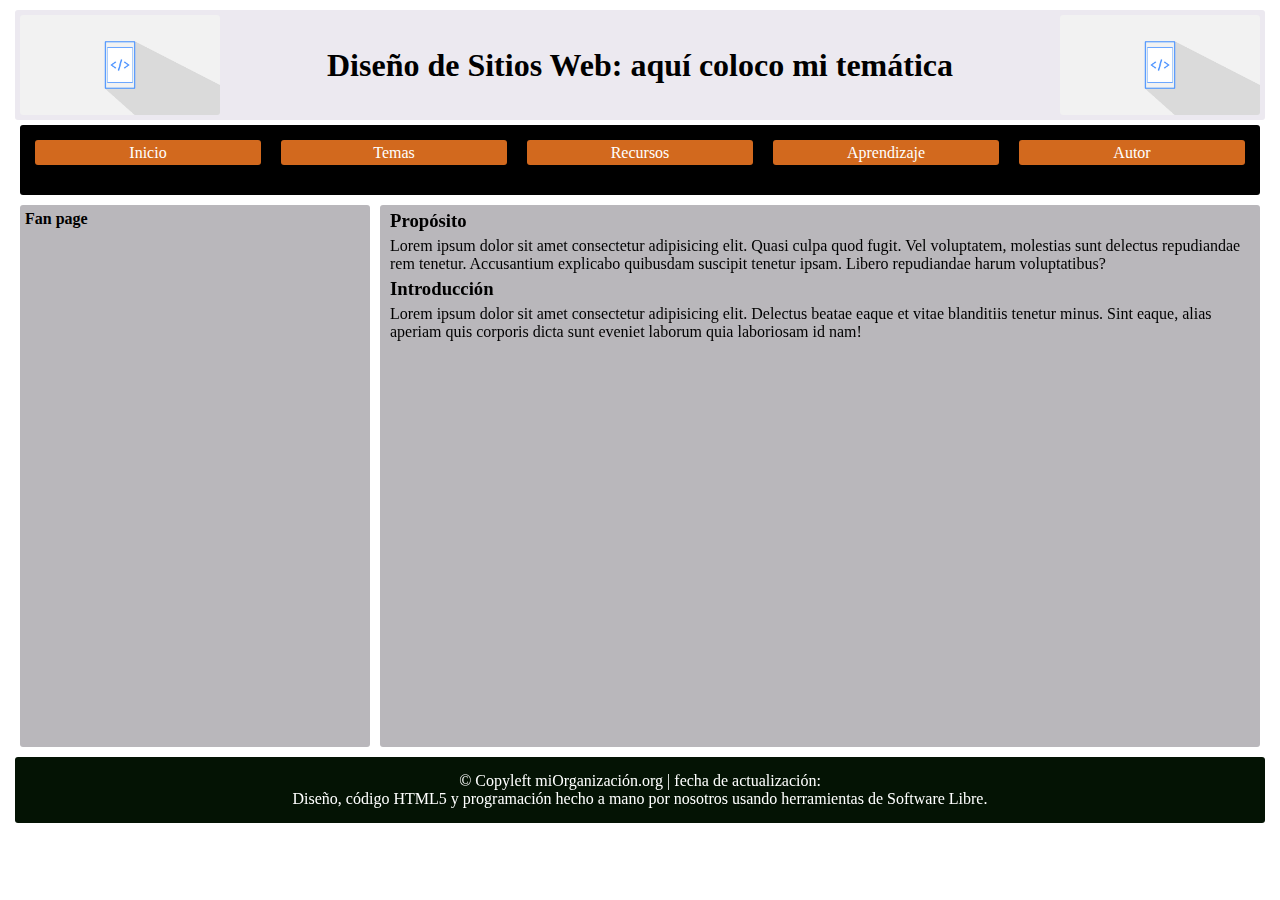
==== Fase3/index.html @ 439a53d4 "Cambios Fase2" ====
<!DOCTYPE html>
<html lang="en">

<head>
    <meta charset="UTF-8">
    <meta http-equiv="X-UA-Compatible" content="IE=edge">
    <meta name="viewport" content="width=device-width, initial-scale=1.0">
    <title>Document</title>
    <link rel="stylesheet" href="css/misEstilos.css">
</head>

<body>
    <!-- Sección del encabezado -->
    <header>
        <img src="img/programmin_640.png" alt="Imagen de logo" height="100" width="200">
        <h1>Diseño de Sitios Web: aquí coloco mi temática</h1>
        <img src="img/programmin_640.png" alt="Imagen de logo" height="100" width="200">
    </header>

    <!-- Barra de menú horizontal -->
    <nav>
        <ul class="menu">
            <li><a href="index.html">Inicio</a></li>
            <li><a href="#">Temas</a>
                <ul class="dropdown">
                    <li><a href="tema1.html">tema 1</a></li>
                    <li><a href="tema2.html">teema 2</a></li>
                </ul>
            </li>
            <li><a href="#">Recursos</a>
                <ul class="dropdown">
                    <li><a href="recurso1.html">Audio1</a></li>
                    <li><a href="recurso2.html">Audio2</a></li>
                </ul>
            </li>
            <li> <a href="#">Aprendizaje</a>
                <ul class="dropdown">
                    <li><a href="#">prueba1</a></li>
                    <li><a href="#">prueba2</a></li>
                </ul>
            </li>
            <li><a href="autor.html">Autor</a></li>
        </ul>
    </nav>

    <!-- Seccion central -->

    <div class="contenedor">
        <aside>
            <h4>Fan page</h4>
            <iframe
                src="https://www.facebook.com/plugins/page.php?href=https%3A%2F%2Fwww.facebook.com%2FUniversidadUNAD%2F&tabs=timeline&width=340&height=500&small_header=false&adapt_container_width=true&hide_cover=false&show_facepile=true&appId"
                width="340" height="500" style="border:none;overflow:hidden" scrolling="no" frameborder="0"
                allowfullscreen="true"
                allow="autoplay; clipboard-write; encrypted-media; picture-in-picture; web-share"></iframe>
        </aside>
        <section>
            <!-- aquí debo cambiar en cada página con los contenidos -->
            <article>
                <h3>Propósito</h3>
                <p>Lorem ipsum dolor sit amet consectetur adipisicing elit. Quasi culpa quod fugit. Vel voluptatem, molestias sunt delectus repudiandae rem tenetur. Accusantium explicabo quibusdam suscipit tenetur ipsam. Libero repudiandae harum voluptatibus?</p>
            </article>
            <article>
                <h3>Introducción</h3>
                <p>Lorem ipsum dolor sit amet consectetur adipisicing elit. Delectus beatae eaque et vitae blanditiis tenetur minus. Sint eaque, alias aperiam quis corporis dicta sunt eveniet laborum quia laboriosam id nam!</p>
            </article>
        </section>
        
    </div>
    <!-- Pie de página -->
    <footer>
       <p> © Copyleft miOrganización.org | fecha de actualización: <br>
           Diseño, código HTML5 y programación hecho a mano por nosotros usando herramientas de Software Libre.
           
       </p>


    </footer>
</body>

</html>
---- Fase3/css/misEstilos.css ----
*{
    margin: 5px;
    border-radius: 3px;
}
header{
    background-color: rgb(236, 233, 240);
    display: flex;
    justify-content: space-between;
    align-items: center;
}

.contenedor{
    display: grid;
    grid-template-columns: 1fr 1fr 1fr 1fr;
}
aside{
    grid-column: 1/2;
    background-color: rgb(185, 183, 187);
}
section{
    grid-column: 2/5;
    background-color: rgb(185, 183, 187);
}

footer{
    text-align: center;
    background-color: rgb(4, 19, 4);
    color: white;
    padding: 10px;
}
.justificado{
    text-align: justify;
}
.centrado{
    text-align: center;
}

/*  sección de estilos para el menú*/

.menu {
    display: flex;
}
nav ul {
    list-style: none;
    padding: 5px;
    color: #fff;
    background: black;
}
.menu li {
    width: 100%;
    text-align: center;
}

.menu a {
    display: flex;
    align-items: center;
    justify-content: center;
    color: #fff;
    background:chocolate;
    height: 25px;
    text-decoration: none;
}

.dropdown li {
    display: none;
}
.menu li:hover .dropdown li {
    display: block;
}
.menu a:hover {
    background:blueviolet;
    color: #fff;

}



@media (max-width: 600px) {
    .menu {
        flex-direction: column;
        align-items: flex-start;
    }
    header{
        flex-direction: column;/* coloca los elementos verticales. */
        align-items: flex-start;
        
    }
}
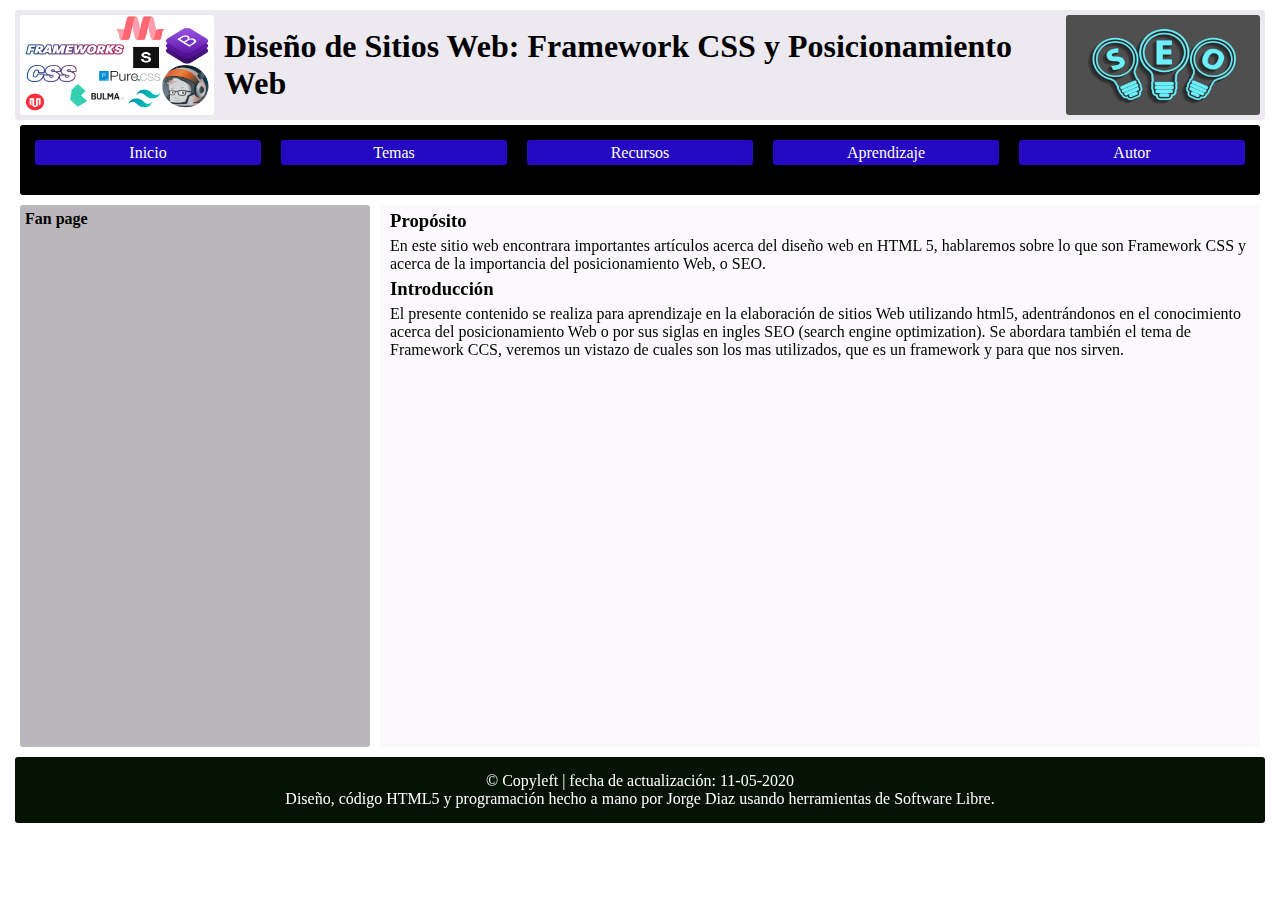
==== commit d26cf991: "Actualizacion Fase 3" ====
--- a/Fase3/index.html
+++ b/Fase3/index.html
@@ -12,9 +12,9 @@
 <body>
     <!-- Sección del encabezado -->
     <header>
-        <img src="img/programmin_640.png" alt="Imagen de logo" height="100" width="200">
-        <h1>Diseño de Sitios Web: aquí coloco mi temática</h1>
-        <img src="img/programmin_640.png" alt="Imagen de logo" height="100" width="200">
+        <img src="img/Framework.jpg" alt="Imagen de logo" height="100" width="200">
+        <h1>Diseño de Sitios Web: Framework CSS y Posicionamiento Web</h1>
+        <img src="img/SEO.jpg" alt="Imagen de logo" height="100" width="200">
     </header>
 
     <!-- Barra de menú horizontal -->
@@ -23,20 +23,20 @@
             <li><a href="index.html">Inicio</a></li>
             <li><a href="#">Temas</a>
                 <ul class="dropdown">
-                    <li><a href="tema1.html">tema 1</a></li>
-                    <li><a href="tema2.html">teema 2</a></li>
+                    <li><a href="tema1.html">Framework CSS</a></li>
+                    <li><a href="tema2.html">Posicionamiento Web</a></li>
                 </ul>
             </li>
             <li><a href="#">Recursos</a>
                 <ul class="dropdown">
-                    <li><a href="recurso1.html">Audio1</a></li>
-                    <li><a href="recurso2.html">Audio2</a></li>
+                    <li><a href="recurso1.html">Audio 1</a></li>
+                    <li><a href="recurso2.html">Audio 2</a></li>
                 </ul>
             </li>
             <li> <a href="#">Aprendizaje</a>
                 <ul class="dropdown">
-                    <li><a href="#">prueba1</a></li>
-                    <li><a href="#">prueba2</a></li>
+                    <li><a href="#">Actividad 1</a></li>
+                    <li><a href="#">Actividad 2</a></li>
                 </ul>
             </li>
             <li><a href="autor.html">Autor</a></li>
@@ -58,19 +58,19 @@
             <!-- aquí debo cambiar en cada página con los contenidos -->
             <article>
                 <h3>Propósito</h3>
-                <p>Lorem ipsum dolor sit amet consectetur adipisicing elit. Quasi culpa quod fugit. Vel voluptatem, molestias sunt delectus repudiandae rem tenetur. Accusantium explicabo quibusdam suscipit tenetur ipsam. Libero repudiandae harum voluptatibus?</p>
+                <p>En este sitio web encontrara importantes artículos acerca del diseño web en HTML 5, hablaremos sobre lo que son Framework CSS y acerca de la importancia del posicionamiento Web, o SEO. </p>
             </article>
             <article>
                 <h3>Introducción</h3>
-                <p>Lorem ipsum dolor sit amet consectetur adipisicing elit. Delectus beatae eaque et vitae blanditiis tenetur minus. Sint eaque, alias aperiam quis corporis dicta sunt eveniet laborum quia laboriosam id nam!</p>
+                <p>El presente contenido se realiza para aprendizaje en la elaboración de sitios Web utilizando html5, adentrándonos en el conocimiento acerca del posicionamiento Web o por sus siglas en ingles SEO (search engine optimization). Se abordara también el tema de Framework CCS, veremos un vistazo de cuales son los mas utilizados, que es un framework y para que nos sirven.</p>
             </article>
         </section>
         
     </div>
     <!-- Pie de página -->
     <footer>
-       <p> © Copyleft miOrganización.org | fecha de actualización: <br>
-           Diseño, código HTML5 y programación hecho a mano por nosotros usando herramientas de Software Libre.
+       <p> © Copyleft | fecha de actualización: 11-05-2020 <br>
+           Diseño, código HTML5 y programación hecho a mano por Jorge Diaz usando herramientas de Software Libre.
            
        </p>
 
--- a/Fase3/css/misEstilos.css
+++ b/Fase3/css/misEstilos.css
@@ -19,7 +19,7 @@
 }
 section{
     grid-column: 2/5;
-    background-color: rgb(185, 183, 187);
+    background-color: rgb(251, 249, 252);
 }
 
 footer{
@@ -56,7 +56,7 @@
     align-items: center;
     justify-content: center;
     color: #fff;
-    background:chocolate;
+    background:rgb(36, 8, 194);
     height: 25px;
     text-decoration: none;
 }
@@ -68,7 +68,7 @@
     display: block;
 }
 .menu a:hover {
-    background:blueviolet;
+    background:rgb(2, 211, 248);
     color: #fff;
 
 }
